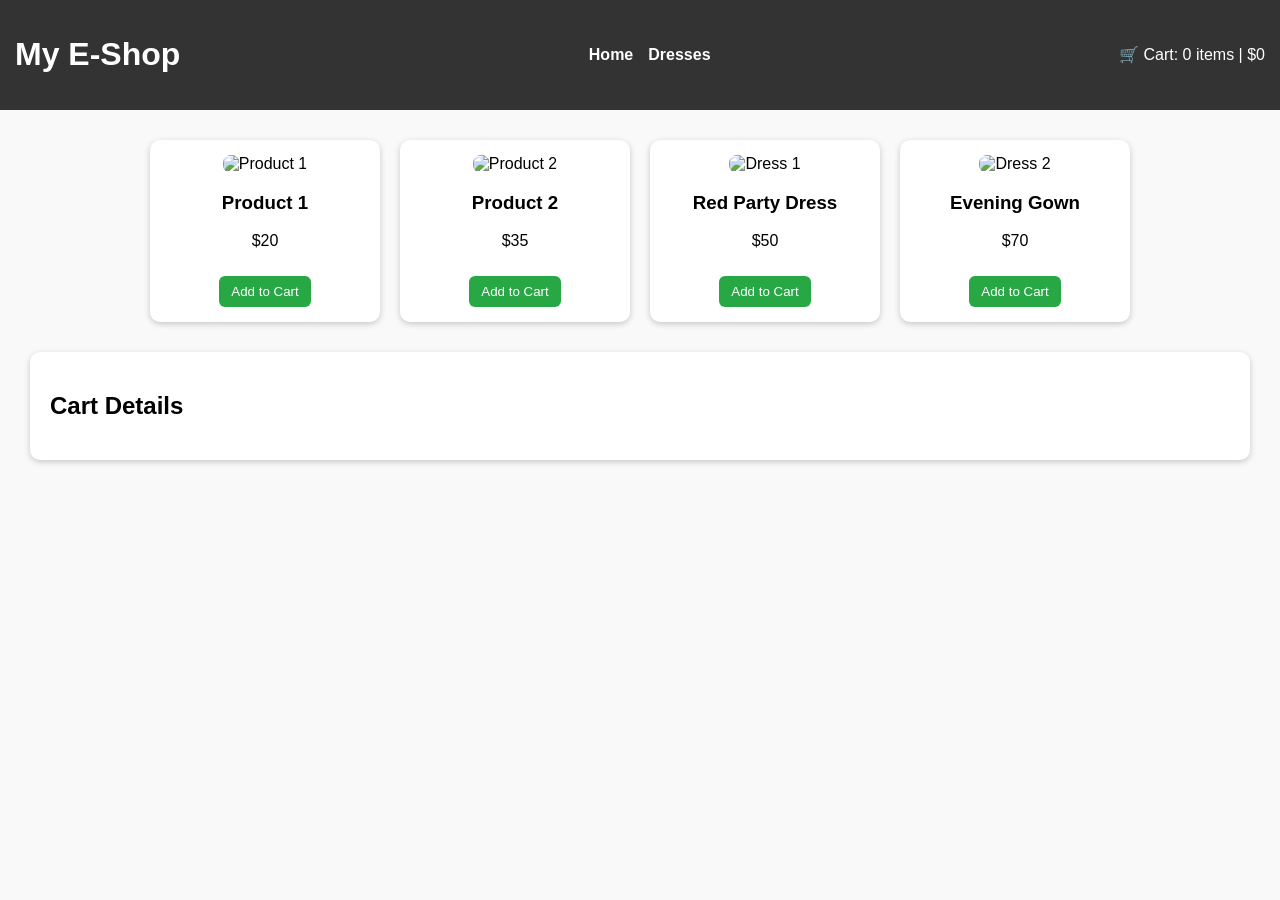
==== index1.html @ eb077001 "Create index1.html" ====
<!DOCTYPE html>
<html lang="en">
<head>
  <meta charset="UTF-8">
  <meta name="viewport" content="width=device-width, initial-scale=1.0">
  <title>Sample E-Commerce Website</title>
  <style>
    body {
      font-family: Arial, sans-serif;
      margin: 0;
      padding: 0;
      background: #f9f9f9;
    }

    /* Header */
    header {
      background: #333;
      color: #fff;
      padding: 15px;
      display: flex;
      justify-content: space-between;
      align-items: center;
    }

    nav {
      display: flex;
      gap: 15px;
    }

    nav a {
      color: #fff;
      text-decoration: none;
      font-weight: bold;
    }

    nav a:hover {
      text-decoration: underline;
    }

    /* Products */
    .products {
      display: flex;
      justify-content: center;
      gap: 20px;
      margin: 30px;
      flex-wrap: wrap;
    }

    .product {
      background: #fff;
      padding: 15px;
      border-radius: 10px;
      text-align: center;
      width: 200px;
      box-shadow: 0px 2px 6px rgba(0,0,0,0.2);
    }

    .product img {
      width: 100%;
      border-radius: 8px;
    }

    .product button {
      margin-top: 10px;
      padding: 8px 12px;
      background: #28a745;
      color: white;
      border: none;
      border-radius: 6px;
      cursor: pointer;
    }

    .product button:hover {
      background: #218838;
    }

    /* Cart */
    .cart-details {
      margin: 30px;
      padding: 20px;
      background: white;
      border-radius: 10px;
      box-shadow: 0px 2px 6px rgba(0,0,0,0.2);
    }
  </style>
</head>
<body>
  <!-- Header -->
  <header>
    <h1>My E-Shop</h1>
    <nav>
      <a href="#" onclick="showCategory('all')">Home</a>
      <a href="#" onclick="showCategory('dresses')">Dresses</a>
    </nav>
    <div class="cart">
      🛒 Cart: <span id="cart-count">0</span> items | $<span id="cart-total">0</span>
    </div>
  </header>

  <!-- Product List -->
  <section class="products">
    <!-- Default Products -->
    <div class="product" data-category="all">
      <img src="https://via.placeholder.com/150" alt="Product 1">
      <h3>Product 1</h3>
      <p>$20</p>
      <button onclick="addToCart('Product 1', 20)">Add to Cart</button>
    </div>

    <div class="product" data-category="all">
      <img src="https://via.placeholder.com/150" alt="Product 2">
      <h3>Product 2</h3>
      <p>$35</p>
      <button onclick="addToCart('Product 2', 35)">Add to Cart</button>
    </div>

    <!-- Dresses Category -->
    <div class="product" data-category="dresses">
      <img src="https://via.placeholder.com/150/FF69B4/000000?text=Dress+1" alt="Dress 1">
      <h3>Red Party Dress</h3>
      <p>$50</p>
      <button onclick="addToCart('Red Party Dress', 50)">Add to Cart</button>
    </div>

    <div class="product" data-category="dresses">
      <img src="https://via.placeholder.com/150/9370DB/000000?text=Dress+2" alt="Dress 2">
      <h3>Evening Gown</h3>
      <p>$70</p>
      <button onclick="addToCart('Evening Gown', 70)">Add to Cart</button>
    </div>
  </section>

  <!-- Cart Details -->
  <section class="cart-details">
    <h2>Cart Details</h2>
    <ul id="cart-items"></ul>
  </section>

  <script>
    let cart = [];
    let total = 0;

    function addToCart(product, price) {
      cart.push({ product, price });
      total += price;

      document.getElementById("cart-count").innerText = cart.length;
      document.getElementById("cart-total").innerText = total;
      displayCart();
    }

    function displayCart() {
      let cartList = document.getElementById("cart-items");
      cartList.innerHTML = "";

      cart.forEach((item, index) => {
        let li = document.createElement("li");
        li.textContent = `${item.product} - $${item.price}`;
        
        let removeBtn = document.createElement("button");
        removeBtn.textContent = "Remove";
        removeBtn.style.marginLeft = "10px";
        removeBtn.onclick = () => removeFromCart(index);

        li.appendChild(removeBtn);
        cartList.appendChild(li);
      });
    }

    function removeFromCart(index) {
      total -= cart[index].price;
      cart.splice(index, 1);

      document.getElementById("cart-count").innerText = cart.length;
      document.getElementById("cart-total").innerText = total;
      displayCart();
    }

    function showCategory(category) {
      let products = document.querySelectorAll(".product");
      products.forEach(p => {
        if (category === "all" || p.getAttribute("data-category") === category) {
          p.style.display = "block";
        } else {
          p.style.display = "none";
        }
      });
    }
  </script>
</body>
</html>
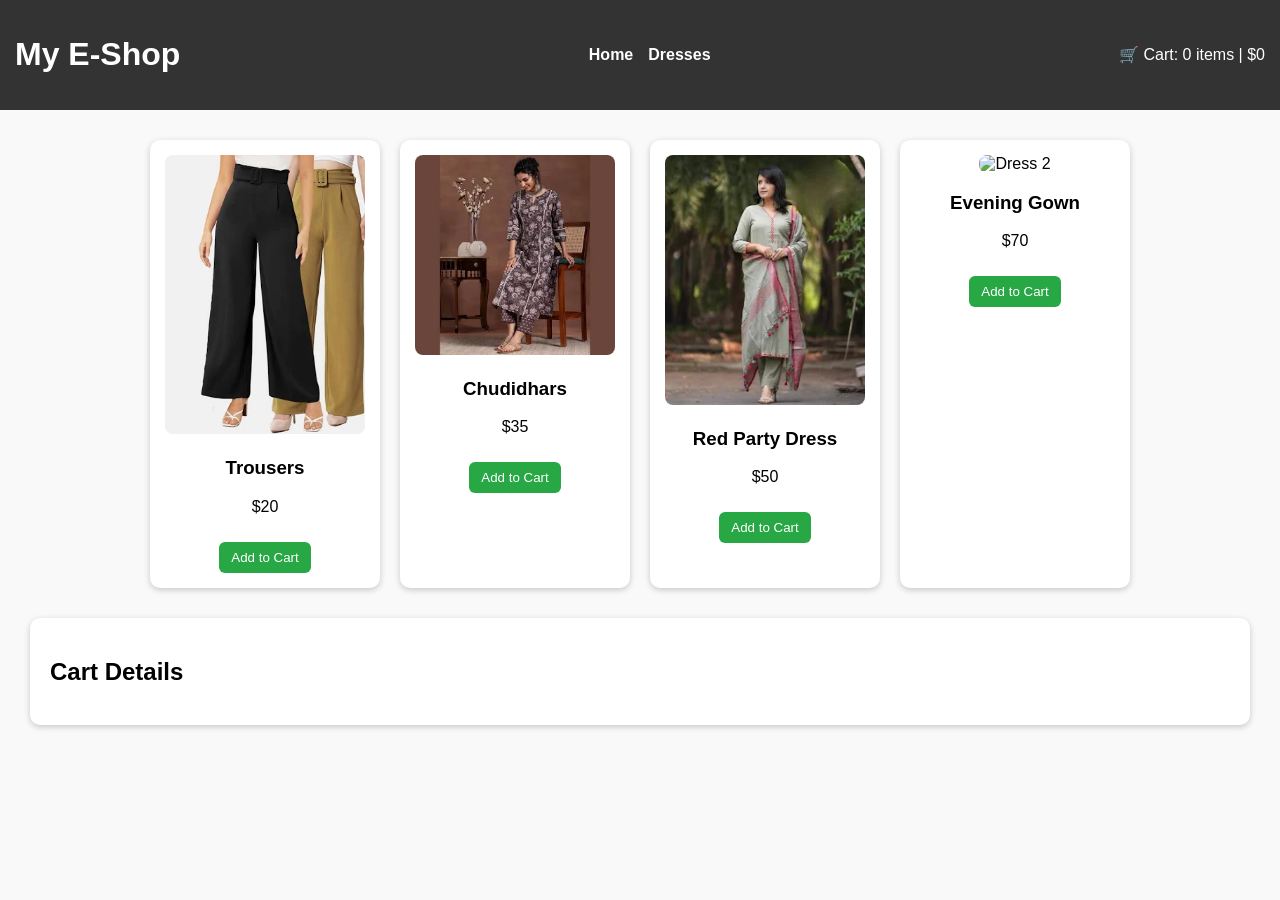
==== commit baeab9b1: "Update index1.html" ====
--- a/index1.html
+++ b/index1.html
@@ -101,22 +101,22 @@
   <section class="products">
     <!-- Default Products -->
     <div class="product" data-category="all">
-      <img src="https://via.placeholder.com/150" alt="Product 1">
-      <h3>Product 1</h3>
+      <img src="cloth1.webp" alt="Product 1">
+      <h3>Trousers</h3>
       <p>$20</p>
       <button onclick="addToCart('Product 1', 20)">Add to Cart</button>
     </div>
 
     <div class="product" data-category="all">
-      <img src="https://via.placeholder.com/150" alt="Product 2">
-      <h3>Product 2</h3>
+      <img src="cloth2.webp" alt="Product 2">
+      <h3>Chudidhars</h3>
       <p>$35</p>
       <button onclick="addToCart('Product 2', 35)">Add to Cart</button>
     </div>
 
     <!-- Dresses Category -->
     <div class="product" data-category="dresses">
-      <img src="https://via.placeholder.com/150/FF69B4/000000?text=Dress+1" alt="Dress 1">
+      <img src="cloth3.webp" alt="Dress 1">
       <h3>Red Party Dress</h3>
       <p>$50</p>
       <button onclick="addToCart('Red Party Dress', 50)">Add to Cart</button>
